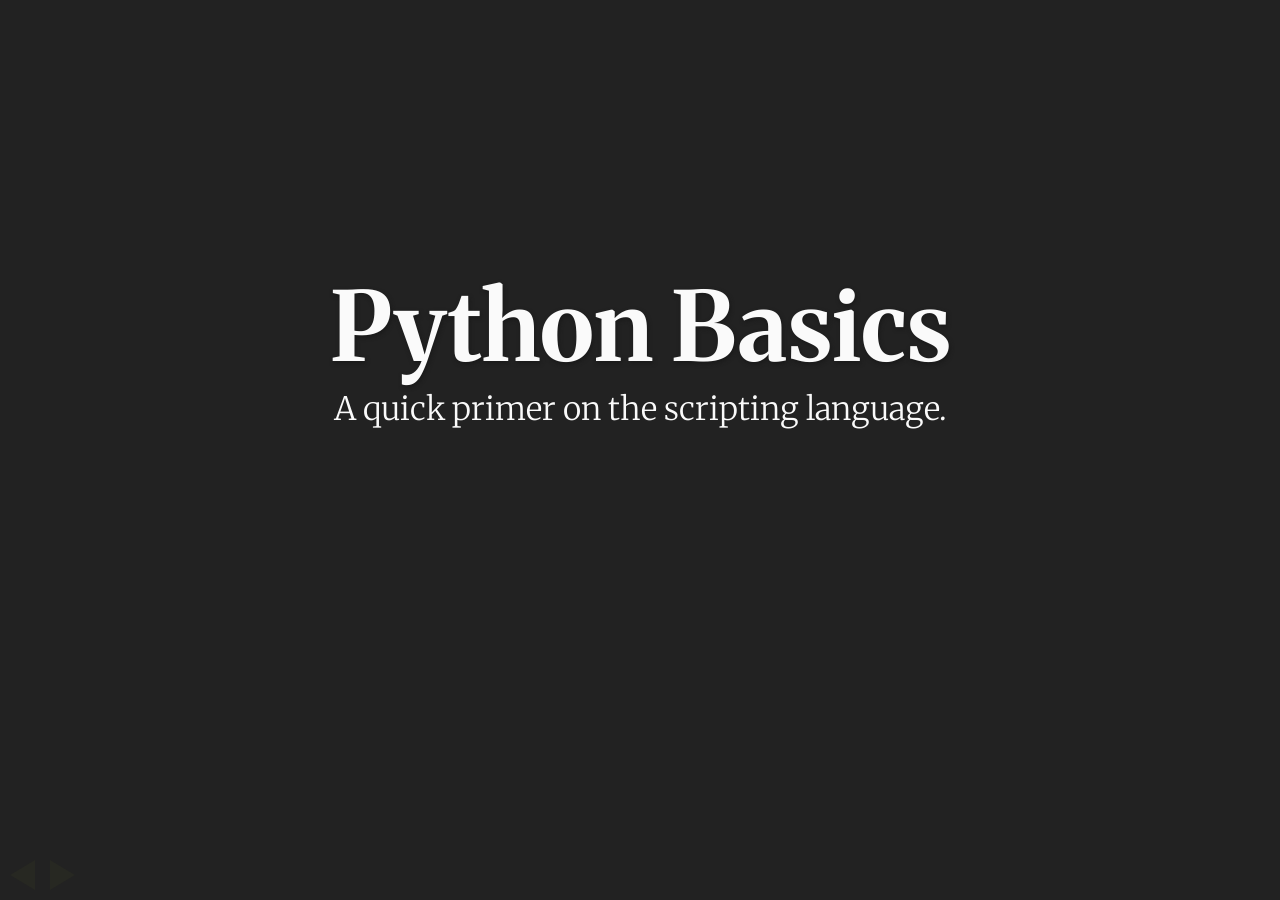
==== index.html @ 73b5a88e "Compiling index.html for v0.1 Signed-off-by: Matt Mulhern <mmulhern@proofpoint.com>" ====
<!doctype html>
<html>
<head>
  <meta charset="utf-8">
  <meta name="viewport" content="width=device-width, initial-scale=1.0, maximum-scale=1.0, user-scalable=0">
  <title>Python</title>
  <link href='http://fonts.googleapis.com/css?family=Source+Code+Pro:200,300,400,500,600,700,900' rel='stylesheet' type='text/css'>
  <link href='http://fonts.googleapis.com/css?family=Open+Sans:300italic,400italic,600italic,700italic,800italic,400,300,600,700,800' rel='stylesheet' type='text/css'>
  <link href='http://fonts.googleapis.com/css?family=Merriweather:400,300,300italic,400italic,700,700italic,900,900italic' rel='stylesheet' type='text/css'>
  <style type="text/css">
    /* Color Palette Based on Monokai

          body : #191919, #fafafa
    blockquote : #272822, #eeeeee
         links : #66d9ef
           pre : #272822, #75715e, #dddddd, #f92672,
                 #a6e22e, #66d9ef, #bf79db
*/

/* Theme styles */

body {
  font-family: 'Open Sans', sans-serif;
  color: #fafafa;
  background-color: #191919;
  font-size: 100%;
}

/* custom slide styles */

/* fade.jpg, wireballblack.png, space.png, snow2.jpg, pinstripe_rain.png, orion.jpg, nodes.jpg */

#slide-1 {
  background: #222 url(wireball.png) center center no-repeat;
  background-size: cover;
}

#slide-1 h1 {
  text-shadow: 1px 2px 4px #191919;
}

#slide-1 p {
  text-shadow: 1px 1px 1px #191919;
}

.center {
  text-align: center;
}

img.badge {
  height: 128px;
  width: 128px !important;
  border-radius: 50% !important;
}

/* presentation styles */

.slide {
  position: absolute;
  top: 0; bottom: 0;
  left: 0; right: 0;
  padding: 100px;
}

.slide-content {
  width: 100%;
  height: 100%;
  overflow: hidden;
  margin: 0 auto;
  padding: 0;

  font-weight: 200;
  font-size: 200%;
  line-height: 1.375;
}

.slide-content img {
  border-radius: 3px;
  width: 100%;
}

.controls {
  position: absolute;
  bottom: 10px;
  left: 10px;
}

.arrow {
  width: 0; height: 0;
  border: 15px solid #272822;
  float: left;
  margin-right: 15px;

  -webkit-touch-callout: none;
  -webkit-user-select: none;
  -khtml-user-select: none;
  -moz-user-select: none;
  -ms-user-select: none;
  user-select: none;
}

.prev {
  border-top-color: transparent;
  border-bottom-color: transparent;
  border-left-color: transparent;

  border-left-width: 0;
  border-right-width: 25px;
}

.next {
  border-top-color: transparent;
  border-bottom-color: transparent;
  border-right-color: transparent;

  border-left-width: 25px;
  border-right-width: 0;
}

.prev:hover {
  border-right-color: #eee;
  cursor: pointer;
}

.next:hover {
  border-left-color: #eee;
  cursor: pointer;
}

h1, h2, h3 {
  font-family: 'Merriweather', serif;
}

h1 {
  font-size: 300%;
  line-height: 1.2;
  text-align: center;
  margin: 170px 0 0;
}

h2 {
  font-size: 100%;
  line-height: 1.2;
  margin: 5px 0;
  text-align: center;
  font-weight: 200;
}

h3 {
  font-size: 140%;
  line-height: 1.2;
  border-bottom: 2px ridge #fafafa;
  margin: 0;
  padding-bottom: 15px;
}

ul {
  padding: 20px 0 0 60px;
  font-weight: 200;
  line-height: 1.375;
}

blockquote {
  background: #272822;
  margin-left: 0;
  padding-left: 20px;
  border-left: 5px solid #eee;
  border-radius: 0 3px 3px 0;
}

blockquote p {
  color: #eee;
  padding: 0.5em;
}

.left {
  float: left;
  width: 48%;
}

.right {
  float: right;
  width: 48%;
}

.author h1 {
  font-size: 170%;
  font-weight: 200;
  text-align: center;
  margin-bottom: 30px;
}

.author h3 {
  font-weight: 100;
  text-align: center;
  font-size: 95%;
  border: none;
}

.author h3.twitter::before {
  content: 'Twitter: '
}

.author h3.github::before {
  content: 'Github: '
}

.author h3.email::before {
  content: 'Email: '
}

.author h3.url::before {
  content: 'Web: '
}

a {
  text-decoration: none;
  color: #66D9EF;
}

a:hover {
  color: #66D9EF;
  border-bottom: 1px solid #66D9EF;
}

pre {
  font-size: 75%;
  line-height: 1.3;
}

table td, table th {
  padding-right: 3em;
  text-align: left;
}

.progress {
  position: fixed;
  top: 0; left: 0; right: 0;
  height: 3px;
}

.progress-bar {
  width: 0%;
  height: 3px;
  background-color: #A6E22E;

  -webkit-transition: width 0.15s ease-out;
  -moz-transition: width 0.15s ease-out;
  -o-transition: width 0.15s ease-out;
  transition: width 0.15s ease-out;
}

.hidden {
  display: none;
}

/* code highlighting */

code {
  background-color: #272822;
  border-radius: 3px;
  padding: 0.1em 0.35em;
}

pre code {
  display: block;
  font-family: 'Source Code Pro';
  font-weight: 400;
  padding: 0.5em;
  background: #272822;
  overflow-y: hidden;
}

pre .tag,
pre .tag .title,
pre .keyword,
pre .literal,
pre .change,
pre .winutils,
pre .flow,
pre .lisp .title,
pre .clojure .built_in,
pre .nginx .title,
pre .tex .special {
  color: #F92672;
}

pre code {
  color: #DDD;
}

pre code .constant {
  color: #66D9EF;
}

pre .class .title {
  color: white;
}

pre .attribute,
pre .symbol,
pre .symbol .string,
pre .value,
pre .regexp {
  color: #BF79DB;
}

pre .tag .value,
pre .string,
pre .subst,
pre .title,
pre .haskell .type,
pre .preprocessor,
pre .ruby .class .parent,
pre .built_in,
pre .sql .aggregate,
pre .django .template_tag,
pre .django .variable,
pre .smalltalk .class,
pre .javadoc,
pre .django .filter .argument,
pre .smalltalk .localvars,
pre .smalltalk .array,
pre .attr_selector,
pre .pseudo,
pre .addition,
pre .stream,
pre .envvar,
pre .apache .tag,
pre .apache .cbracket,
pre .tex .command,
pre .prompt {
  color: #A6E22E;
}

pre .comment,
pre .java .annotation,
pre .python .decorator,
pre .template_comment,
pre .pi,
pre .doctype,
pre .deletion,
pre .shebang,
pre .apache .sqbracket,
pre .tex .formula {
  color: #75715E;
}

pre .keyword,
pre .literal,
pre .css .id,
pre .phpdoc,
pre .title,
pre .haskell .type,
pre .vbscript .built_in,
pre .sql .aggregate,
pre .rsl .built_in,
pre .smalltalk .class,
pre .diff .header,
pre .chunk,
pre .winutils,
pre .bash .variable,
pre .apache .tag,
pre .tex .special,
pre .request,
pre .status {
  font-weight: 600;
}

pre .coffeescript .javascript,
pre .javascript .xml,
pre .tex .formula,
pre .xml .javascript,
pre .xml .vbscript,
pre .xml .css,
pre .xml .cdata {
  opacity: 0.5;
}

/* responsiveness */

@media (max-width: 850px) {

  body {
    font-size: 70%;
  }

  .slide-content {
    width: auto;
  }

  img {
    border-radius: 3px;
    width: 100%;
  }

  h1 {
    margin-top: 120px;
  }

  .prev, .prev:hover {
    border-right-color: rgba(135, 135, 135, 0.5);
  }

  .next, .next:hover {
    border-left-color: rgba(135, 135, 135, 0.5);
  }
}

@media (max-width: 480px) {
  body {
    font-size: 50%;
    overflow: hidden;
  }

  .slide-content {
    padding: 10px;
    margin-top: 10px;
    height: 340px;
  }

  h1 {
    margin-top: 50px;
  }

  ul {
    padding-left: 25px;
  }
}

@media print {
  * {
    -webkit-print-color-adjust: exact;
  }

  @page {
    size: letter;
  }

  .hidden {
    display: inline;
  }

  html {
    width: 100%;
    height: 100%;
    overflow: visible;
  }

  body {
    margin: 0 auto !important;
    border: 0;
    padding: 0;
    float: none !important;
    overflow: visible;
    background: none !important;
    font-size: 52%;
  }

  .progress, .controls {
    display: none;
  }

  .slide {
    position: static;
  }

  .slide-content {
    border: 1px solid #222;
    margin-top: 0;
    margin-bottom: 40px;
    height: 3.5in;
    overflow: visible;
  }

  .slide:nth-child(even) {
    /* 2 slides per page */
    page-break-before: always;
  }
}

  </style>
</head>
<body>
    <div class="progress">
    <div class="progress-bar"></div>
  </div>

  <div class="slide" id="slide-1">
    <section class="slide-content"><h1 id="python-basics">Python Basics</h1>
<h2 id="a-quick-primer-on-the-scripting-language-">A quick primer on the scripting language.</h2>
</section>
  </div>
  <div class="slide hidden" id="slide-2">
    <section class="slide-content"><ul>
<li>Introduction to Python</li>
<li>Control Structures</li>
<li>Basic Data Types</li>
<li>Advanced Data Types</li>
<li>Dictionaries</li>
<li>Functions</li>
<li>Exception Handling</li>
<li>Classes</li>
<li>Files</li>
<li>Larger Programs</li>
<li>Pattern Matching</li>
</ul>
</section>
  </div>
  <div class="slide hidden" id="slide-3">
    <section class="slide-content"><h3 id="introduction-to-python">Introduction to Python</h3>
<ul>
<li>General purpose high level scripting language:</li>
<li>Emphasis placed on<ul>
<li>Human Readability.</li>
<li>Self describing code.</li>
</ul>
</li>
</ul>
<p><em>from PEP-20 - The Zen of Python</em>:</p>
<pre><code> Beautiful is better than ugly
 Explicit is better than implicit
 Simple is better than complex
 Complex is better than complicated
 Readability counts</code></pre>
</section>
  </div>
  <div class="slide hidden" id="slide-4">
    <section class="slide-content"><h3 id="introduction-to-python-hello-world-">Introduction to Python - <em>Hello World</em></h3>
<p>Python can be run in two ways, either in <strong>The Python Interpreter</strong>:</p>
<p><em>hello.py</em>:</p>
<pre><code class="lang-python">print(<span class="hljs-string">'Hello World!'</span>)</code></pre>
<pre><code class="lang-bash">&gt; python hello.py
Hello World!</code></pre>
<p>or in an <em>Interactive shell</em>:</p>
<pre><code class="lang-bash">&gt; python
Python 2.7.9 (default, May  1 2015, 19:04:44)
[GCC 4.2.1 Compatible Apple LLVM 6.1.0 (clang-602.0.49)] on darwin
Type <span class="hljs-string">"help"</span>, <span class="hljs-string">"copyright"</span>, <span class="hljs-string">"credits"</span> or <span class="hljs-string">"license"</span> <span class="hljs-keyword">for</span> more information.
&gt;&gt;&gt; <span class="hljs-built_in">print</span>(<span class="hljs-string">"Hello World!"</span>)
Hello World!
&gt;&gt;&gt; <span class="hljs-built_in">exit</span>()</code></pre>
<p><strong> Try doing the following in an interactive shell</strong>:</p>
<pre><code class="lang-python"><span class="hljs-keyword">import</span> this</code></pre>
</section>
  </div>
  <div class="slide hidden" id="slide-5">
    <section class="slide-content"><h3 id="basic-data-types">Basic Data Types</h3>
<ul>
<li>Everything is an object.<ul>
<li>Interpreter can be left to decide what a variable is.</li>
<li>Explicit casts are available (int(), str() etc) but are not recommended.</li>
</ul>
</li>
</ul>
<p><em>variables.py</em></p>
<pre><code class="lang-python">i = <span class="hljs-number">2</span>
f = <span class="hljs-number">0.33</span>
s = <span class="hljs-string">"This is a string"</span>

print(s)
print(f * i)</code></pre>
<pre><code class="lang-bash">&gt; python variables.py
This is a string
0.66</code></pre>
</section>
  </div>
  <div class="slide hidden" id="slide-6">
    <section class="slide-content"><h3 id="basic-data-types-string-ms-since-everything-s-an-object-strings-have-methods-for-manipiulation-anipulation-">Basic Data Types - <em>String Ms = &#39;Since everything\&#39;s an object, strings have methods for manipiulation&#39;anipulation</em></h3>
<p>Since everything is an object, strings have builtin methods for modification.</p>
<p><em>strings.py</em></p>
<pre><code class="lang-python">s = <span class="hljs-string">'Since everything\'s an object, strings have methods for manipiulation'</span>
print(s)
print(s.rstrip(<span class="hljs-string">'manipiulation'</span>))
print(s.upper())
print(s.lower())
print(s.swapcase())</code></pre>
<pre><code>&gt; python strings.py
Since everything&#39;s an object, strings have methods for manipiulation
Since everything&#39;s an object, strings have methods for 
SINCE EVERYTHING&#39;S AN OBJECT, STRINGS HAVE METHODS FOR MANIPIULATION
since everything&#39;s an object, strings have methods for manipiulation
sINCE EVERYTHING&#39;S AN OBJECT, STRINGS HAVE METHODS FOR MANIPIULATION</code></pre>
</section>
  </div>
  <div class="slide hidden" id="slide-7">
    <section class="slide-content"><h3 id="sequence-data-types-lists-">Sequence Data Types - <em>Lists</em></h3>
<ul>
<li>As described, lists are a collection of objects.</li>
<li>Behave in the same way as c arrays, but with the benifits of being an object in themselves!</li>
<li>Lists are <strong>mutable</strong>.</li>
<li>Can be added to with .append() and concanated with .extend()</li>
</ul>
<p><em>list.py</em></p>
<pre><code class="lang-python">list_1        = [<span class="hljs-number">1</span>, <span class="hljs-number">2</span>, <span class="hljs-number">3</span>, <span class="hljs-number">4</span>]
list_2        = [<span class="hljs-string">'a'</span>, <span class="hljs-string">'b'</span>, <span class="hljs-string">'c'</span>, <span class="hljs-string">'d'</span>]
list_specials = [[<span class="hljs-string">'a'</span>], (<span class="hljs-number">1</span>, <span class="hljs-number">2</span>, <span class="hljs-number">3</span>), <span class="hljs-keyword">False</span>]

print(<span class="hljs-string">'{0} is of length {1}'</span>.format(list_1, len(list_1)))

list_1.append(<span class="hljs-number">5</span>)
print(<span class="hljs-string">'{0} is of length {1}'</span>.format(list_1, len(list_1)))

list_1.extend(list_2)
print(<span class="hljs-string">'{0} is of length {1}'</span>.format(list_1, len(list_1)))

print(<span class="hljs-string">'{0} is of length {1}'</span>.format(list_specials, len(list_specials)))</code></pre>
<pre><code>&gt; python list.py
[1, 2, 3, 4] is of length 4
[1, 2, 3, 4, 5] is of length 5
[1, 2, 3, 4, 5, &#39;a&#39;, &#39;b&#39;, &#39;c&#39;, &#39;d&#39;] is of length 9
[[&#39;a&#39;], (1, 2, 3), False] is of length 3</code></pre>
</section>
  </div>
  <div class="slide hidden" id="slide-8">
    <section class="slide-content"><h3 id="sequence-data-types-tuples-">Sequence Data Types - <em>Tuples</em></h3>
<ul>
<li>Similar to lists except that they are <strong>immutable</strong>!</li>
<li>Cannot be modified once created.</li>
<li>Useful when returning more than one thing from <em>functions</em> (see later).</li>
</ul>
<p><em>tuple.py</em></p>
<pre><code class="lang-python">x1 = ()
x2 = (<span class="hljs-number">1</span>,)
x3 = (<span class="hljs-number">1</span>, <span class="hljs-number">2</span>, <span class="hljs-number">3</span>)
x4 = (<span class="hljs-number">1</span>, <span class="hljs-string">"mixed"</span>, <span class="hljs-number">2</span>, <span class="hljs-string">"tuple"</span>)
x5 = ((<span class="hljs-number">1</span>, <span class="hljs-number">2</span>), (<span class="hljs-number">3</span>, <span class="hljs-number">4</span>))

print(<span class="hljs-string">'{0} is of length {1}'</span>.format(x1, len(x1)))
print(<span class="hljs-string">'{0} is of length {1}'</span>.format(x2, len(x2)))
print(<span class="hljs-string">'{0} is of length {1}'</span>.format(x3, len(x3)))
print(<span class="hljs-string">'{0} is of length {1}'</span>.format(x4, len(x4)))
print(<span class="hljs-string">'{0} is of length {1}'</span>.format(x5, len(x5)))</code></pre>
<pre><code>&gt; python tuple.py
()  is of length  0
(1,)  is of length  1
(1, 2, 3)  is of length  3
(1, &#39;mixed&#39;, 2, &#39;tuple&#39;)  is of length  4
((1, 2), (3, 4))  is of length  2</code></pre>
</section>
  </div>
  <div class="slide hidden" id="slide-9">
    <section class="slide-content"><h3 id="sequence-data-types-dictionaries-">Sequence Data Types - <strong>Dictionaries</strong></h3>
<ul>
<li>Used to store <strong>key value pairs</strong>.</li>
<li>Not stored in any particular order, left up to interpreter to order when inserting/accessing.</li>
<li>Values can be accessed/updated by refering to dictionary&#39;s key.</li>
</ul>
<p><em>dict.py</em></p>
<pre><code class="lang-python">d = {}
d[<span class="hljs-string">'name'</span>] = <span class="hljs-string">'Matt'</span>
d[<span class="hljs-string">'job'</span>] = <span class="hljs-string">'something or other'</span>

print(d)
print(d.keys())
print(<span class="hljs-string">'my name is{0}'</span>.format(d[<span class="hljs-string">'name'</span>]))
print(<span class="hljs-string">'and i do {0}'</span>.format(d[<span class="hljs-string">'job'</span>]))</code></pre>
<pre><code>&gt; python dict.py
{&#39;job&#39;: &#39;something or other&#39;, &#39;name&#39;: &#39;Matt&#39;}
[&#39;job&#39;, &#39;name&#39;]
my name is Matt
and i do something or other</code></pre>
</section>
  </div>
  <div class="slide hidden" id="slide-10">
    <section class="slide-content"><h3 id="control-structures">Control Structures</h3>
<h4 id="if">IF</h4>
<p>Only execute statement(s) if condtion is met.</p>
<pre><code class="lang-python">x = [<span class="hljs-number">1</span>, <span class="hljs-number">2</span>, <span class="hljs-number">3</span>]
<span class="hljs-keyword">if</span> len(x) &gt; <span class="hljs-number">0</span>:
    print(<span class="hljs-string">'IF:{0}'</span>.format(x))</code></pre>
<h4 id="for">FOR</h4>
<p>Iterates through items in collection (set, list, tuple etc...)</p>
<pre><code class="lang-python"><span class="hljs-keyword">for</span> item <span class="hljs-keyword">in</span> x:
    print(<span class="hljs-string">'FOR:{0}'</span>.format(item))</code></pre>
<h4 id="while">WHILE</h4>
<p>Keep executing statement(s) until condition is not met.</p>
<pre><code class="lang-python">y = []
i = <span class="hljs-number">0</span>
<span class="hljs-keyword">while</span> len(y) &lt; len(x):
    i += <span class="hljs-number">1</span>
    y.append(i)
print(<span class="hljs-string">'WHILE:{0}'</span>.format(y))</code></pre>
<pre><code>IF:[1, 2, 3]
FOR:1
FOR:2
FOR:3
WHILE:[1]
WHILE:[1, 2]
WHILE:[1, 2, 3]</code></pre>
</section>
  </div>
  <div class="slide hidden" id="slide-11">
    <section class="slide-content"><h3 id="functions">Functions</h3>
<ul>
<li>Used to logically seperate off common code.</li>
<li>Can return value(s) to calling function.</li>
</ul>
<pre><code class="lang-python"><span class="hljs-function"><span class="hljs-keyword">def</span> <span class="hljs-title">add_up</span><span class="hljs-params">(num_list)</span>:</span>
    x = <span class="hljs-number">0</span>
    <span class="hljs-keyword">for</span> i <span class="hljs-keyword">in</span> num_list:
        x += i
    <span class="hljs-keyword">return</span> x


<span class="hljs-comment"># our script starts running from here.</span>
nums = [<span class="hljs-number">1</span>, <span class="hljs-number">2</span>, <span class="hljs-number">3</span>, <span class="hljs-number">4</span>, <span class="hljs-number">5</span>, <span class="hljs-number">6</span>]
print(<span class="hljs-string">'The sum of {0} is {1}'</span>.format(nums, add_up(nums)))</code></pre>
<pre><code>The sum of [1, 2, 3, 4, 5, 6] is 21</code></pre>
</section>
  </div>
  <div class="slide hidden" id="slide-12">
    <section class="slide-content"><h3 id="exception-handling">Exception Handling</h3>
<ul>
<li>Gracefully handle problems occuring in execution.</li>
<li>exceptions are signals sent from interpreter at time of problem.</li>
<li>Unless handled, they will cause a program to crash, displaying the exception.</li>
</ul>
<pre><code class="lang-python">x = <span class="hljs-number">3</span>
print(x / <span class="hljs-number">0</span>)</code></pre>
<pre><code>&gt; python exception.py
Traceback (most recent call last):
  File &quot;exception.py&quot;, line 2, in &lt;module&gt;
    print(x / 0)
ZeroDivisionError: integer division or modulo by zero</code></pre>
<ul>
<li>Exceptions can be used by wrapping code in try / except statements.</li>
</ul>
<pre><code class="lang-python">x = <span class="hljs-number">3</span>
<span class="hljs-keyword">try</span>:
    print(x / <span class="hljs-number">0</span>)
<span class="hljs-keyword">except</span> ZeroDivisionError:
    print(<span class="hljs-string">"You're trying to print by zero, this isnt allowed!"</span>)</code></pre>
<pre><code>&gt; python exception.py
You&#39;re trying to print by zero, this isnt allowed!</code></pre>
</section>
  </div>
  <div class="slide hidden" id="slide-13">
    <section class="slide-content"><h3 id="classes">Classes</h3>
<ul>
<li>Used to group together variables/classes logically (usually into a model of something).</li>
<li>All the types we have been using are classes!</li>
</ul>
<p><em>class.py</em></p>
<pre><code class="lang-python"><span class="hljs-class"><span class="hljs-keyword">class</span> <span class="hljs-title">TrainingGroup</span>:</span>
    <span class="hljs-comment"># class members</span>
    date = <span class="hljs-string">''</span>
    participants = []

    <span class="hljs-comment"># class methods</span>
    <span class="hljs-function"><span class="hljs-keyword">def</span> <span class="hljs-title">__init__</span><span class="hljs-params">(self, date, participants)</span>:</span>
        self.date = date
        self.participants = participants

    <span class="hljs-function"><span class="hljs-keyword">def</span> <span class="hljs-title">__str__</span><span class="hljs-params">(self)</span>:</span>
        <span class="hljs-keyword">return</span> <span class="hljs-string">'{0} participants on {1}'</span>.format(len(self.participants), self.date)

    <span class="hljs-function"><span class="hljs-keyword">def</span> <span class="hljs-title">kick_member</span><span class="hljs-params">(self, idiot)</span>:</span>
        new_members = []
        <span class="hljs-keyword">for</span> member <span class="hljs-keyword">in</span> self.participants:
            <span class="hljs-keyword">if</span> idiot != member:
                new_members.append(member)
            <span class="hljs-keyword">else</span>:
                print(<span class="hljs-string">'kicking {0}'</span>.format(idiot))
        self.participants = new_members


group = TrainingGroup(<span class="hljs-string">'2015-08-10'</span>, [<span class="hljs-string">'Tom'</span>, <span class="hljs-string">'Dick'</span>, <span class="hljs-string">'Harry'</span>])
print(group)
print(group.participants)
group.kick_member(<span class="hljs-string">'Dick'</span>)
print(group)
print(group.participants)</code></pre>
<pre><code>&gt; python class.py
3 participants on 2015-08-10
[&#39;Tom&#39;, &#39;Dick&#39;, &#39;Harry&#39;]
kicking Dick
2 participants on 2015-08-10
[&#39;Tom&#39;, &#39;Harry&#39;]</code></pre>
</section>
  </div>
  <div class="slide hidden" id="slide-14">
    <section class="slide-content"><h3 id="files">Files</h3>
<p><em>file.py</em></p>
<pre><code class="lang-python">infile  = open(<span class="hljs-string">'testfile.txt'</span>, <span class="hljs-string">'r'</span>)       <span class="hljs-comment"># opened for reading only</span>
outfile = open(<span class="hljs-string">'file.output.txt'</span>, <span class="hljs-string">'w'</span>)    <span class="hljs-comment"># opened for writing</span>
<span class="hljs-keyword">for</span> line <span class="hljs-keyword">in</span> infile.readlines():
    outfile.write(line)</code></pre>
<pre><code>&gt; python file.py

&gt; cat file.output.txt
this
is
is
a
test
file</code></pre>
<p>Files can be opened in different <em>modes</em>:</p>
<table>
<thead>
<tr>
<th style="text-align:left"></th>
<th style="text-align:left"></th>
</tr>
</thead>
<tbody>
<tr>
<td style="text-align:left">r</td>
<td style="text-align:left">Open text file for reading. The stream is positioned at the beginning of the file.</td>
</tr>
<tr>
<td style="text-align:left">r+</td>
<td style="text-align:left">Open for reading and writing. The stream is positioned at the beginning of the file.</td>
</tr>
<tr>
<td style="text-align:left">w</td>
<td style="text-align:left">Truncate file to zero length or create text file for writing. The stream is positioned at the beginning of the file.</td>
</tr>
<tr>
<td style="text-align:left">w+</td>
<td style="text-align:left">Open for reading and writing.  The file is created if it does not exist, otherwise it is truncated.  The stream is</td>
</tr>
<tr>
<td style="text-align:left"></td>
<td style="text-align:left">positioned at the beginning of the file.</td>
</tr>
<tr>
<td style="text-align:left">a</td>
<td style="text-align:left">Open for writing.  The file is created if it does not exist. The stream is positioned at the end of the file.</td>
</tr>
<tr>
<td style="text-align:left"></td>
<td style="text-align:left">Subsequent writes to the file will always end up at the then current end of file.</td>
</tr>
<tr>
<td style="text-align:left">a+</td>
<td style="text-align:left">Open for reading and writing. The file is created if it does not exist.  The stream is positioned at the end of the</td>
</tr>
<tr>
<td style="text-align:left"></td>
<td style="text-align:left">file.  Subsequent writes to the file will always end up at the then current end of file.</td>
</tr>
</tbody>
</table>
</section>
  </div>
  <div class="slide hidden" id="slide-15">
    <section class="slide-content"><h3 id="larger-programs-using-modules-">Larger Programs - <em>Using Modules</em></h3>
<ul>
<li>Large codebases can be broken up into seperate files.</li>
<li><em>Calling</em> functions calling functions from another file need to have <strong>imported</strong> them before use.</li>
<li>Good practice to cut down on <em>code replication</em>.</li>
<li>Importing a file causes <strong>all code in the file to be executed</strong>.<ul>
<li>Need to be wary of code not within a function</li>
<li>Can <em>guard</em> against this code by wrapping it in <code>if __name__ == &#39;__main__&#39;:</code></li>
</ul>
</li>
</ul>
<p><em>mymodule.py</em></p>
<pre><code class="lang-python"><span class="hljs-function"><span class="hljs-keyword">def</span> <span class="hljs-title">sum_numeric_list</span><span class="hljs-params">(nums)</span>:</span>
    <span class="hljs-string">"""
    Accepts a list of numeric values.
    Returns the sum of the elements.
    """</span>
    sum = <span class="hljs-number">0</span>
    <span class="hljs-keyword">for</span> item <span class="hljs-keyword">in</span> nums:
        sum += item
    <span class="hljs-keyword">return</span> sum


<span class="hljs-function"><span class="hljs-keyword">def</span> <span class="hljs-title">prune_dict</span><span class="hljs-params">(dict, keys_to_remove)</span>:</span>
    <span class="hljs-string">"""
    Accepts a dict to priune and a list of keys to remove.
    Matching keys are deleted and rmainders returned.
    """</span>
    pruned_dict = {}
    <span class="hljs-keyword">for</span> key <span class="hljs-keyword">in</span> dict.keys():
        <span class="hljs-keyword">if</span> key <span class="hljs-keyword">not</span> <span class="hljs-keyword">in</span> keys_to_remove:
            pruned_dict[key] = dict[key]

    <span class="hljs-keyword">return</span> pruned_dict


<span class="hljs-keyword">if</span> __name__ == <span class="hljs-string">'__main__'</span>:
    test_ints = [<span class="hljs-number">1</span>, <span class="hljs-number">2</span>, <span class="hljs-number">3</span>, <span class="hljs-number">4</span>, <span class="hljs-number">5</span>]
    print(<span class="hljs-string">'The sum of {0} is {1}'</span>.format(test_ints, sum_numeric_list(test_ints)))

    test_dict = {<span class="hljs-string">'Tom'</span>: <span class="hljs-string">'The First'</span>, <span class="hljs-string">'Dick'</span>: <span class="hljs-string">'The Second'</span>, <span class="hljs-string">'Harry'</span>: <span class="hljs-string">'The Third'</span>}
    pruned_dict = prune_dict(test_dict, <span class="hljs-string">'Tom'</span>)
    print(<span class="hljs-string">'Stripping \'Tom\' from {0} gives us {1}'</span>.format(test_dict, pruned_dict))</code></pre>
<pre><code>&gt; python mymodule.py
The sum of [1, 2, 3, 4, 5] is 15
Stripping &#39;Tom&#39; from {&#39;Harry&#39;: &#39;The Third&#39;, &#39;Dick&#39;: &#39;The Second&#39;, &#39;Tom&#39;: &#39;The First&#39;} gives us {&#39;Dick&#39;: &#39;The Second&#39;, &#39;Harry&#39;: &#39;The Third&#39;}</code></pre>
<p>Notice how just importing the module doesn&#39;t execute the test code:</p>
<pre><code>&gt; python
Python 2.7.9 (default, May  1 2015, 19:04:44)
[GCC 4.2.1 Compatible Apple LLVM 6.1.0 (clang-602.0.49)] on darwin
Type &quot;help&quot;, &quot;copyright&quot;, &quot;credits&quot; or &quot;license&quot; for more information.
&gt;&gt;&gt; import mymodule
&gt;&gt;&gt; dir(mymodule)
[&#39;__builtins__&#39;, &#39;__doc__&#39;, &#39;__file__&#39;, &#39;__name__&#39;, &#39;__package__&#39;, &#39;prune_dict&#39;, &#39;sum_numeric_list&#39;]</code></pre>
</section>
  </div>
  <div class="slide hidden" id="slide-16">
    <section class="slide-content"><h3 id="larger-programs-using-modules-">Larger Programs - <em>Using Modules</em></h3>
<p>After importing the module, you can now use it&#39;s functions without the test code being called:</p>
<p><em>import py:</em></p>
<pre><code class="lang-python"><span class="hljs-keyword">import</span> mymodule

<span class="hljs-keyword">from</span> mymodule <span class="hljs-keyword">import</span> prune_dict

nums = [<span class="hljs-number">6</span>, <span class="hljs-number">7</span>, <span class="hljs-number">8</span>, <span class="hljs-number">9</span>]
print(<span class="hljs-string">'SUM:{0}'</span>.format(mymodule.sum_numeric_list(nums)))

dict = {<span class="hljs-string">'a'</span>: <span class="hljs-number">1</span>, <span class="hljs-string">'b'</span>: <span class="hljs-number">2</span>, <span class="hljs-string">'c'</span>: <span class="hljs-number">3</span>}
new_dict = prune_dict(dict, <span class="hljs-string">'b'</span>)

print(<span class="hljs-string">'dict:     {0}'</span>.format(dict))
print(<span class="hljs-string">'new_dict: {0}'</span>.format(new_dict))</code></pre>
<pre><code>&gt; python import.py
SUM:30
dict:{&#39;a&#39;: 1, &#39;c&#39;: 3, &#39;b&#39;: 2}
new_dict:{&#39;a&#39;: 1, &#39;c&#39;: 3}</code></pre>
</section>
  </div>
  <div class="slide hidden" id="slide-17">
    <section class="slide-content"><h3 id="pattern-matching">Pattern Matching</h3>
<ul>
<li>Regex matching is done via built in <code>re</code> module.</li>
<li>re.search - <em>look for pattern anywhere within string</em></li>
<li>re.match  - <em>look for exact pattern match in string</em></li>
<li>regex&#39;s can be pre-compiled for optimisation <em>see example</em></li>
</ul>
<p><em>regex cheat sheet</em>:</p>
<table>
<thead>
<tr>
<th style="text-align:right"></th>
<th style="text-align:left"></th>
</tr>
</thead>
<tbody>
<tr>
<td style="text-align:right">^</td>
<td style="text-align:left">start of string</td>
</tr>
<tr>
<td style="text-align:right">$</td>
<td style="text-align:left">end of string</td>
</tr>
<tr>
<td style="text-align:right">[abc]</td>
<td style="text-align:left">Any one character from list (a OR b OR c)</td>
</tr>
<tr>
<td style="text-align:right">[a-m]</td>
<td style="text-align:left">Any one character from range (a OR b OR ... OR m)</td>
</tr>
<tr>
<td style="text-align:right">[^abc]</td>
<td style="text-align:left">Any one character not in list (NOT a NOR b NOR c)</td>
</tr>
<tr>
<td style="text-align:right">.</td>
<td style="text-align:left">Any one character</td>
</tr>
<tr>
<td style="text-align:right">\s</td>
<td style="text-align:left">Any white space character</td>
</tr>
<tr>
<td style="text-align:right">\S</td>
<td style="text-align:left">Any NON white space character</td>
</tr>
<tr>
<td style="text-align:right">\d</td>
<td style="text-align:left">Any digit</td>
</tr>
<tr>
<td style="text-align:right">\D</td>
<td style="text-align:left">Any NON digit</td>
</tr>
<tr>
<td style="text-align:right">\w</td>
<td style="text-align:left">Any alphanumeric</td>
</tr>
<tr>
<td style="text-align:right">\W</td>
<td style="text-align:left">Any NON alphanumeric</td>
</tr>
<tr>
<td style="text-align:right">()</td>
<td style="text-align:left">Group together matches within parentheses (use with re.search().group()).</td>
</tr>
</tbody>
</table>
</section>
  </div>
  <div class="slide hidden" id="slide-18">
    <section class="slide-content"><h3 id="pattern-matching">Pattern Matching</h3>
<p><em>matching.py</em></p>
<pre><code class="lang-python"><span class="hljs-keyword">import</span> re
string = <span class="hljs-string">'The quick brown fox jumps over the laxy dog.'</span>

print(<span class="hljs-string">'search:      {0}'</span>.format(re.search(<span class="hljs-string">'The quick brown fox'</span>, string)))
print(<span class="hljs-string">'search_gr0:  {0}'</span>.format(re.search(<span class="hljs-string">'The quick brown fox'</span>, string).group(<span class="hljs-number">0</span>)))

print(<span class="hljs-string">'match:       {0}'</span>.format(re.match(<span class="hljs-string">'quick (brown) fox'</span>, string)))
print(<span class="hljs-string">'match_gr0:   {0}'</span>.format(re.match(<span class="hljs-string">'\S* quick (brown) fox'</span>, string).group(<span class="hljs-number">0</span>)))
print(<span class="hljs-string">'match_gr1:   {0}'</span>.format(re.match(<span class="hljs-string">'\S* quick (brown) fox'</span>, string).group(<span class="hljs-number">1</span>)))

regex = re.compile(<span class="hljs-string">'^[\S\s]*(over) (the)[\s\S]*'</span>)
print(<span class="hljs-string">'compiled_match_gr0:  {0}'</span>.format(regex.match(string).group(<span class="hljs-number">0</span>)))
print(<span class="hljs-string">'compiled_match_gr1:  {0}'</span>.format(regex.match(string).group(<span class="hljs-number">1</span>)))
print(<span class="hljs-string">'compiled_match_gr2:  {0}'</span>.format(regex.match(string).group(<span class="hljs-number">2</span>)))</code></pre>
<pre><code>&gt; python matching.py
search: &lt;_sre.SRE_Match object at 0x10938acc8&gt;
search_gr0: The quick brown fox
match: None
match_gr0: The quick brown fox
match_gr1: brown
compiled_match_gr0 The quick brown fox jumps over the laxy dog.
compiled_match_gr1 over
compiled_match_gr2 the</code></pre>
</section>
  </div>
  <div class="slide hidden" id="slide-19">
    <section class="slide-content"><h3 id="debugging-pdb">Debugging - PDB</h3>
<ul>
<li>Drops script into interactive console either when:<ul>
<li>Interpreter hit <code>pdb.set_trace()</code> function.</li>
<li>Interpreter hits an <em>unhandled</em> exception (if script called with <code>python -m pdb &lt;script.py&gt;</code></li>
</ul>
</li>
<li>Same as an interactive python shell any commands/functions you like can be called manually to test.</li>
</ul>
<p><em>basic controls:</em></p>
<table>
<thead>
<tr>
<th style="text-align:right"></th>
<th style="text-align:left"></th>
</tr>
</thead>
<tbody>
<tr>
<td style="text-align:right">l</td>
<td style="text-align:left">show code at current frame</td>
</tr>
<tr>
<td style="text-align:right">c</td>
<td style="text-align:left">continue code execution</td>
</tr>
<tr>
<td style="text-align:right">bob</td>
<td style="text-align:left">prints variable &#39;bob&#39;</td>
</tr>
<tr>
<td style="text-align:right">Ctrl-c</td>
<td style="text-align:left">quit script as usual</td>
</tr>
</tbody>
</table>
</section>
  </div>
  <div class="slide hidden author-slide" id="slide-20">
    <section class="slide-content"><div class="author">
  <h1 class="name">Matt Mulhern</h1>
    <h3 class="email">
      <a href="mailto:mattmulhern01@gmail.com">mattmulhern01@gmail.com</a>
    </h3>
</div>
</section>
  </div>

  <div class="controls">
    <div class="arrow prev"></div>
    <div class="arrow next"></div>
  </div>


  <script type="text/javascript">
    /**
 * Returns the current page number of the presentation.
 */
function currentPosition() {
  return parseInt(document.querySelector('.slide:not(.hidden)').id.slice(6));
}


/**
 * Navigates forward n pages
 * If n is negative, we will navigate in reverse
 */
function navigate(n) {
  var position = currentPosition();
  var numSlides = document.getElementsByClassName('slide').length;

  /* Positions are 1-indexed, so we need to add and subtract 1 */
  var nextPosition = (position - 1 + n) % numSlides + 1;

  /* Normalize nextPosition in-case of a negative modulo result */
  nextPosition = (nextPosition - 1 + numSlides) % numSlides + 1;

  document.getElementById('slide-' + position).classList.add('hidden');
  document.getElementById('slide-' + nextPosition).classList.remove('hidden');

  updateProgress();
  updateURL();
  updateTabIndex();
}


/**
 * Updates the current URL to include a hashtag of the current page number.
 */
function updateURL() {
  window.history.replaceState({} , null, '#' + currentPosition());
}


/**
 * Sets the progress indicator.
 */
function updateProgress() {
  var progressBar = document.querySelector('.progress-bar');

  if (progressBar !== null) {
    var numSlides = document.getElementsByClassName('slide').length;
    var position = currentPosition() - 1;
    var percent = (numSlides === 1) ? 100 : 100 * position / (numSlides - 1);
    progressBar.style.width = percent.toString() + '%';
  }
}


/**
 * Removes tabindex property from all links on the current slide, sets
 * tabindex = -1 for all links on other slides. Prevents slides from appearing
 * out of control.
 */
function updateTabIndex() {
  var allLinks = document.querySelectorAll('.slide a');
  var position = currentPosition();
  var currentPageLinks = document.getElementById('slide-' + position).querySelectorAll('a');
  var i;

  for (i = 0; i < allLinks.length; i++) {
    allLinks[i].setAttribute('tabindex', -1);
  }

  for (i = 0; i < currentPageLinks.length; i++) {
    currentPageLinks[i].removeAttribute('tabindex');
  }
}

/**
 * Determines whether or not we are currently in full screen mode
 */
function isFullScreen() {
  return document.fullscreenElement ||
         document.mozFullScreenElement ||
         document.webkitFullscreenElement ||
         document.msFullscreenElement;
}

/**
 * Toggle fullScreen mode on document element.
 * Works on chrome (>= 15), firefox (>= 9), ie (>= 11), opera(>= 12.1), safari (>= 5).
 */
function toggleFullScreen() {
  /* Convenient renames */
  var docElem = document.documentElement;
  var doc = document;

  docElem.requestFullscreen =
      docElem.requestFullscreen ||
      docElem.msRequestFullscreen ||
      docElem.mozRequestFullScreen ||
      docElem.webkitRequestFullscreen.bind(docElem, Element.ALLOW_KEYBOARD_INPUT);

  doc.exitFullscreen =
      doc.exitFullscreen ||
      doc.msExitFullscreen ||
      doc.mozCancelFullScreen ||
      doc.webkitExitFullscreen;

  isFullScreen() ? doc.exitFullscreen() : docElem.requestFullscreen();
}

document.addEventListener('DOMContentLoaded', function () {
  // Update the tabindex to prevent weird slide transitioning
  updateTabIndex();

  // If the location hash specifies a page number, go to it.
  var page = window.location.hash.slice(1);
  if (page) {
    navigate(parseInt(page) - 1);
  }

  document.onkeydown = function (e) {
    var kc = e.keyCode;

    // left, down, H, J, backspace, PgUp - BACK
    // up, right, K, L, space, PgDn - FORWARD
    // enter - FULLSCREEN
    if (kc === 37 || kc === 40 || kc === 8 || kc === 72 || kc === 74 || kc === 33) {
      navigate(-1);
    } else if (kc === 38 || kc === 39 || kc === 32 || kc === 75 || kc === 76 || kc === 34) {
      navigate(1);
    } else if (kc === 13) {
      toggleFullScreen();
    }
  };

  if (document.querySelector('.next') && document.querySelector('.prev')) {
    document.querySelector('.next').onclick = function (e) {
      e.preventDefault();
      navigate(1);
    };

    document.querySelector('.prev').onclick = function (e) {
      e.preventDefault();
      navigate(-1);
    };
  }
});

  </script>
</body>
</html>
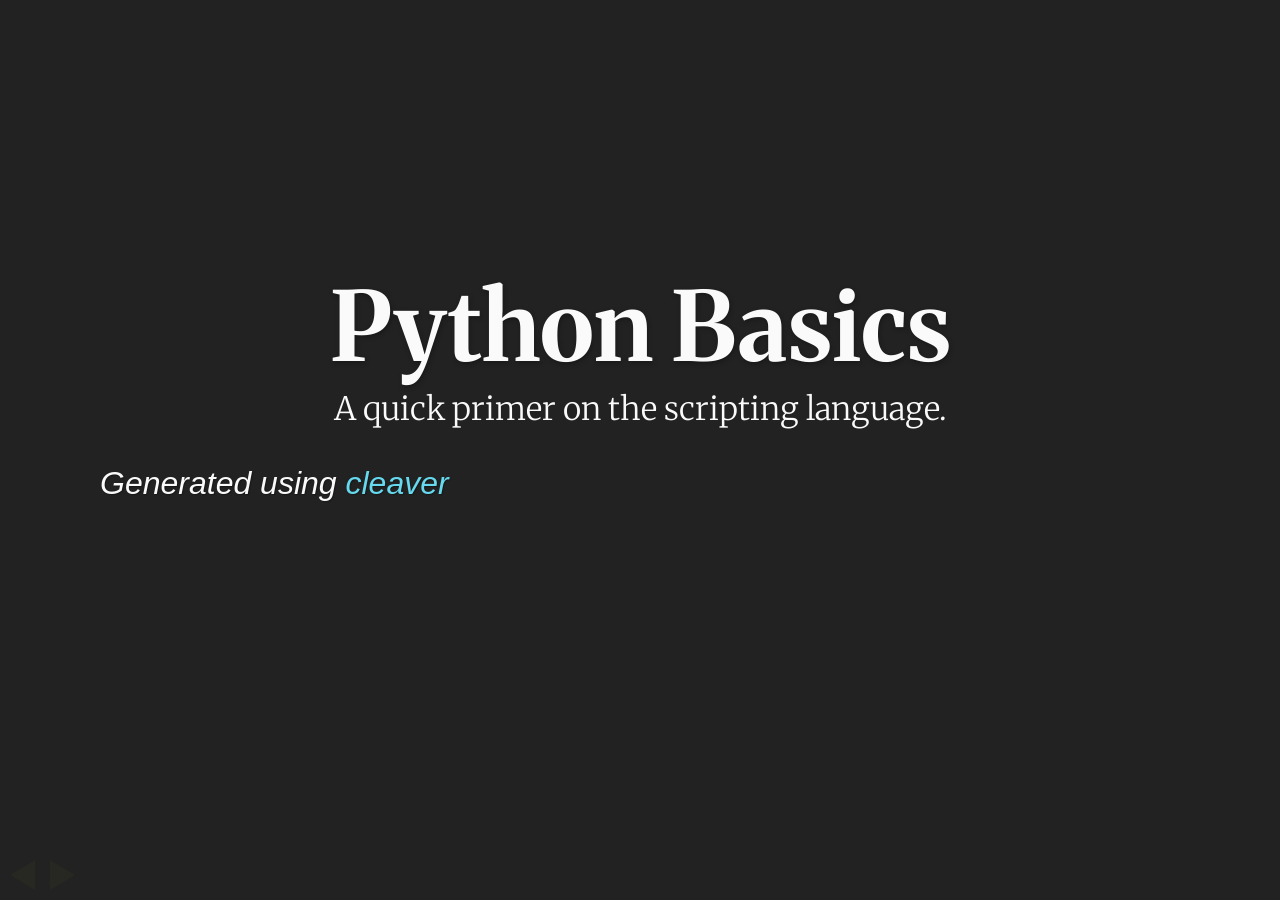
==== commit 3319e780: "Added link to exercises pages. Signed-off-by: Matt Mulhern <mmulhern@proofpoint.com>" ====
--- a/index.html
+++ b/index.html
@@ -489,6 +489,7 @@
   <div class="slide" id="slide-1">
     <section class="slide-content"><h1 id="python-basics">Python Basics</h1>
 <h2 id="a-quick-primer-on-the-scripting-language-">A quick primer on the scripting language.</h2>
+<p><em>Generated using <a href="https://github.com/jdan/cleaver">cleaver</a></em></p>
 </section>
   </div>
   <div class="slide hidden" id="slide-2">
@@ -577,7 +578,7 @@
 print(s.swapcase())</code></pre>
 <pre><code>&gt; python strings.py
 Since everything&#39;s an object, strings have methods for manipiulation
-Since everything&#39;s an object, strings have methods for 
+Since everything&#39;s an object, strings have methods for
 SINCE EVERYTHING&#39;S AN OBJECT, STRINGS HAVE METHODS FOR MANIPIULATION
 since everything&#39;s an object, strings have methods for manipiulation
 sINCE EVERYTHING&#39;S AN OBJECT, STRINGS HAVE METHODS FOR MANIPIULATION</code></pre>
@@ -1063,7 +1064,12 @@
 </table>
 </section>
   </div>
-  <div class="slide hidden author-slide" id="slide-20">
+  <div class="slide hidden" id="slide-20">
+    <section class="slide-content"><h3 id="what-now-">What Now?</h3>
+<h2 id="have-a-go-at-the-exercises-https-belfasttechtraining-github-io-python-intro-exercises-">Have a go at the <a href="https://belfasttechtraining.github.io/python-intro/exercises">exercises</a>.</h2>
+</section>
+  </div>
+  <div class="slide hidden author-slide" id="slide-21">
     <section class="slide-content"><div class="author">
   <h1 class="name">Matt Mulhern</h1>
     <h3 class="email">
